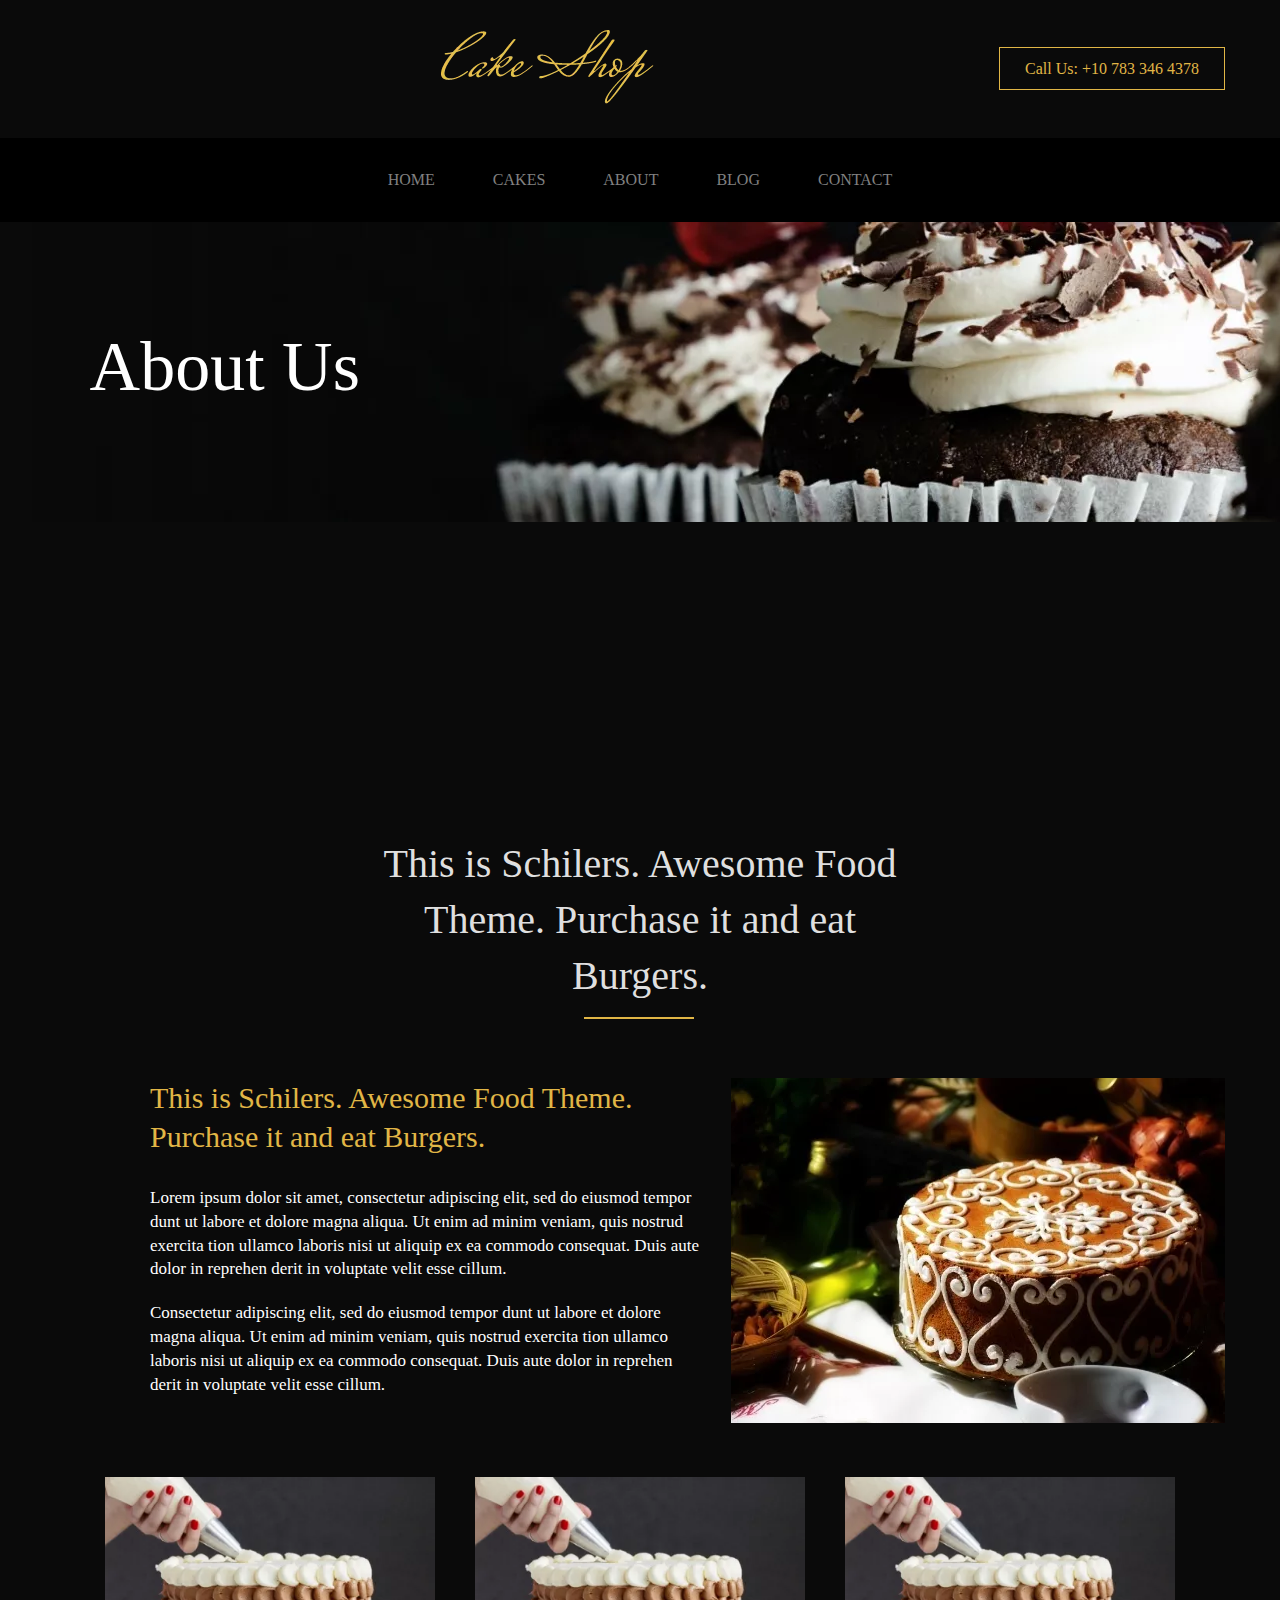
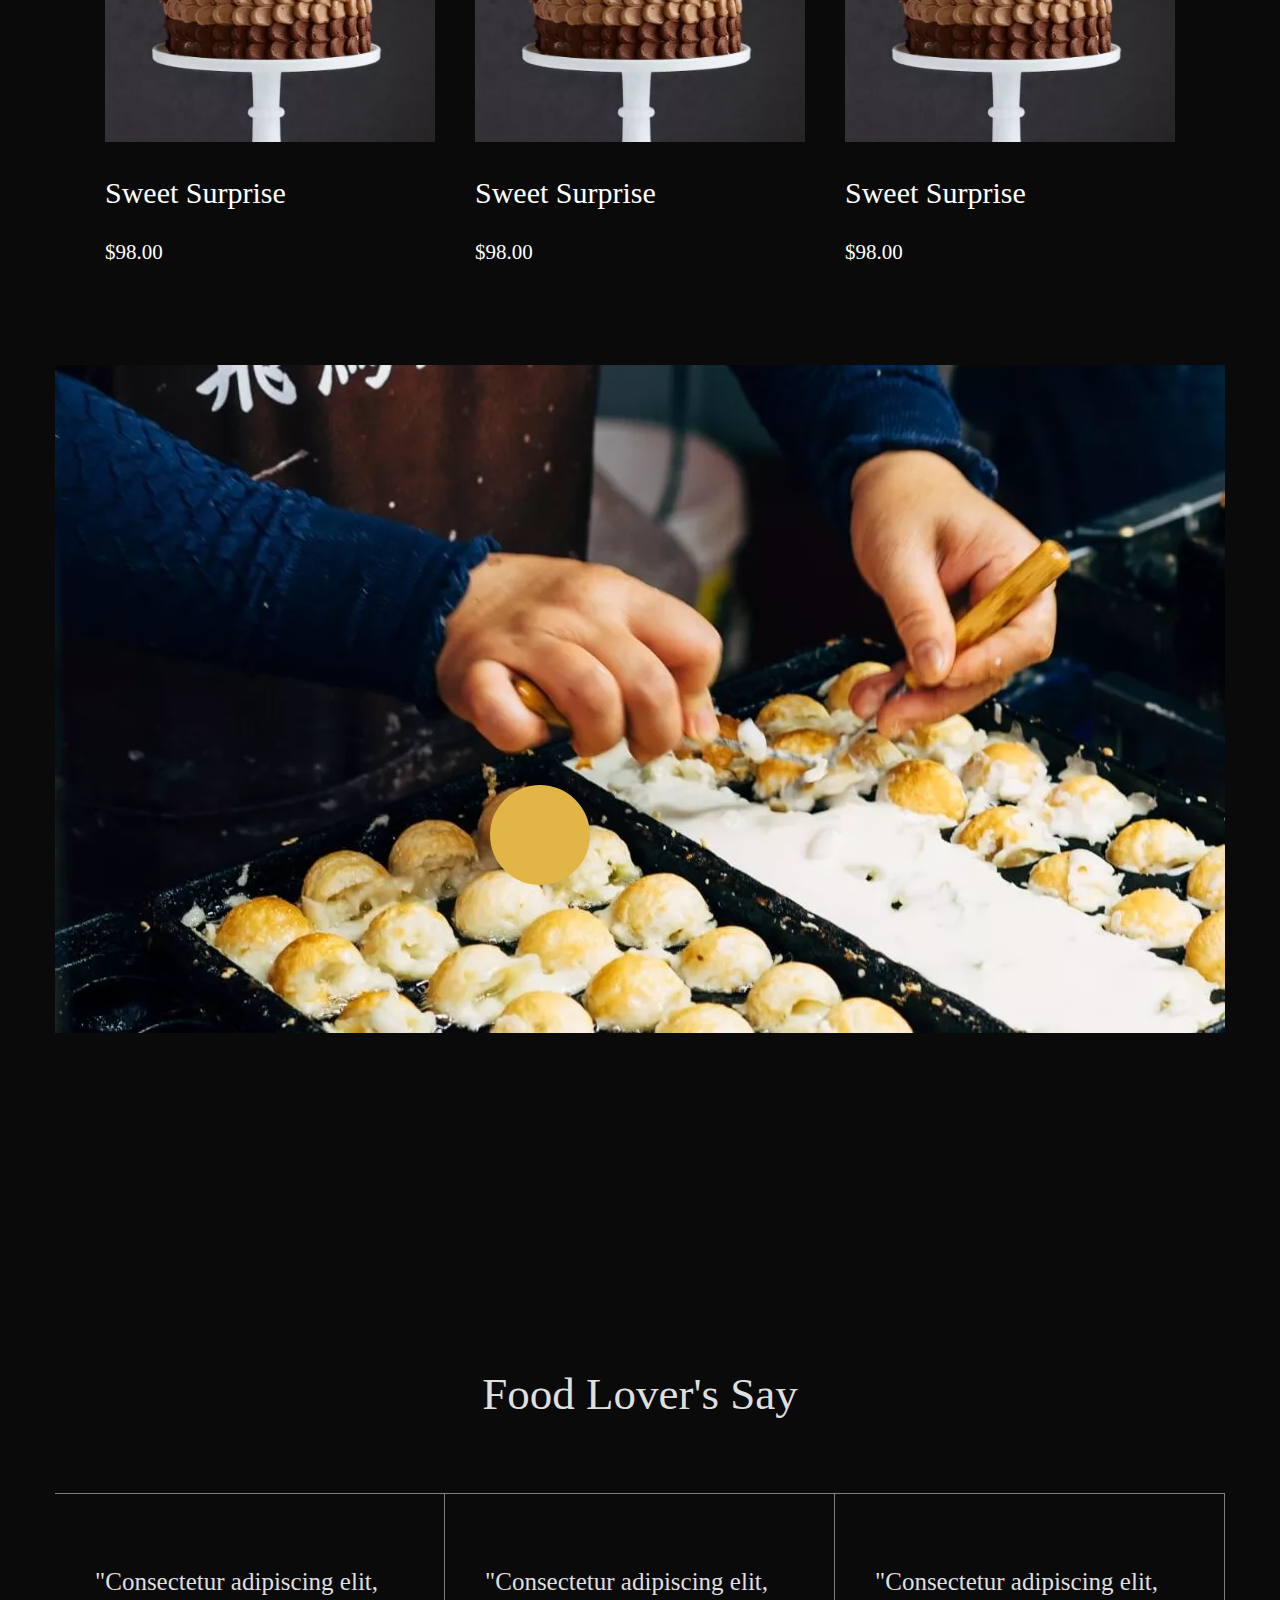
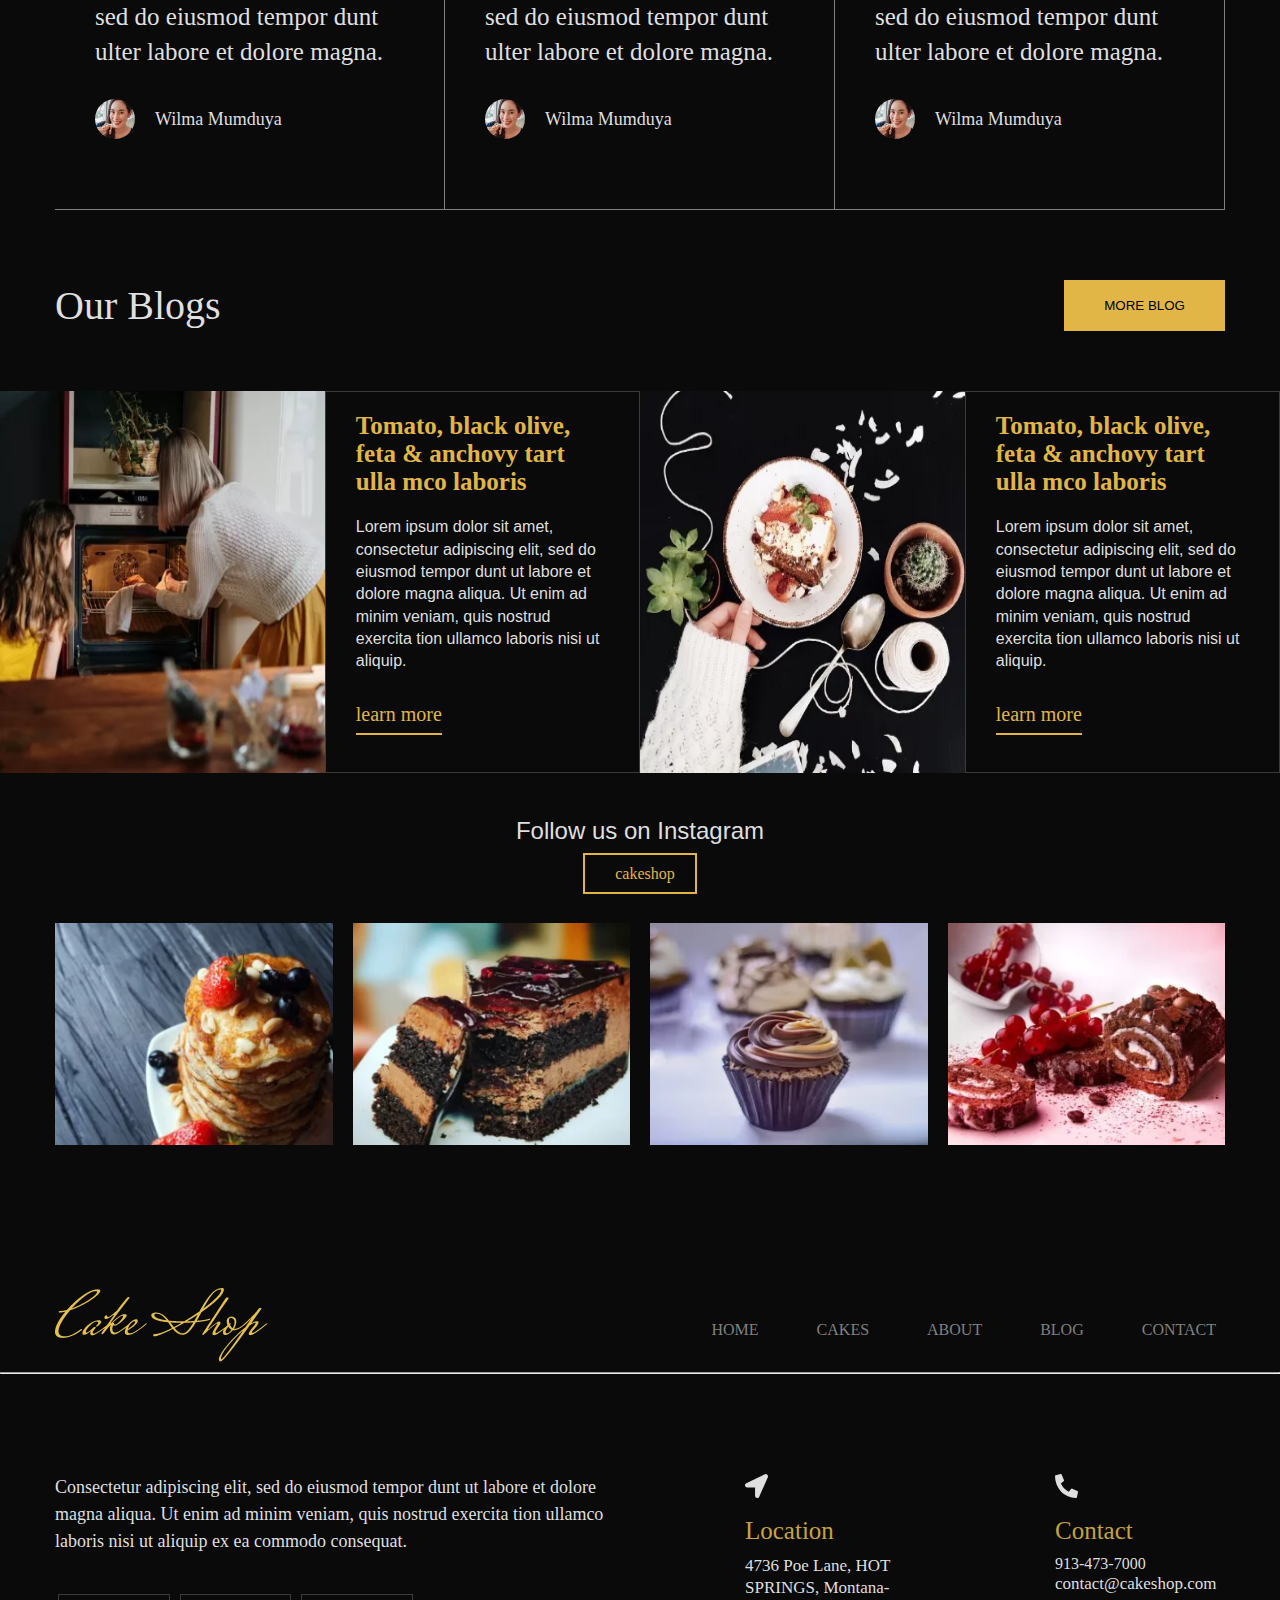
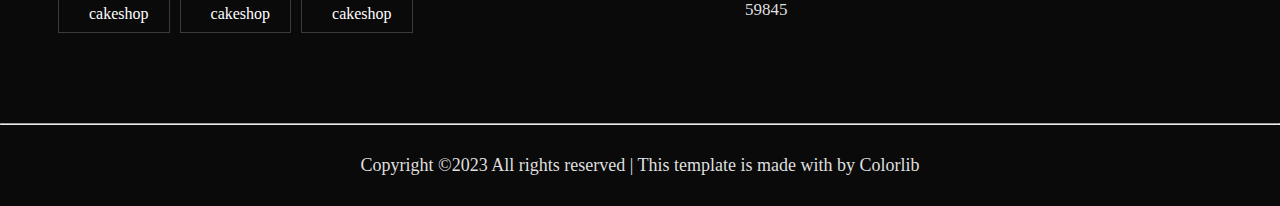
==== about.html @ b96b87db "first commit" ====
<!DOCTYPE html>
<html lang="en">
  <head>
    <meta charset="UTF-8" />
    <meta name="viewport" content="width=device-width, initial-scale=1.0" />
    <title>cake</title>
    <link
      rel="stylesheet"
      href="https://cdnjs.cloudflare.com/ajax/libs/font-awesome/6.4.2/css/all.min.css"
      integrity="sha512-z3gLpd7yknf1YoNbCzqRKc4qyor8gaKU1qmn+CShxbuBusANI9QpRohGBreCFkKxLhei6S9CQXFEbbKuqLg0DA=="
      crossorigin="anonymous"
      referrerpolicy="no-referrer"
    />
    <link rel="stylesheet" href="style.css" />
    <link rel="stylesheet" href="./css/owl.carousel.min.css" />
    <link rel="stylesheet" href="./css/owl.theme.default.min.css" />
    <script src="./js/jquery.min.js"></script>
    <script src="./js/owl.carousel.min.js"></script>
  </head>
  <body>
    <div class="container">
      <div class="nav">
        <div class="nav-social">
          <ul>
            <li><i class="fa-brands fa-facebook"></i></li>
            <li><i class="fa-brands fa-instagram"></i></li>
            <li><i class="fa-brands fa-twitter"></i></li>
          </ul>
        </div>
        <div class="logo">
          <img src="./image/logo.png (1).webp" alt="" />
        </div>
        <div class="number">
          <span>Call Us: +10 783 346 4378</span>
        </div>
      </div>
    </div>
    <div class="navbar-section">
      <div class="container">
        <div class="nav-bar sticky">
          <div class="nav-list">
            <ul class="homepage">
              <li><a href="./index.html" class="list-line">HOME</a></li>
              <li><a href="#" class="list-line">CAKES</a></li>
              <li><a href="#" class="list-line">ABOUT</a></li>
              <li class="dropdown-item">
                <a href="#" class="list-line">BLOG</a>
                <!-- <ul class="dropdown-menu">
                <li>Blog</li>
                <li>Blog Details</li>
                <li>Element</li>
              </ul> -->
              </li>
              <li><a href="#" class="list-line">CONTACT</a></li>
            </ul>
          </div>
        </div>
      </div>
    </div>
    <div class="cake-background">
      <div class="container">
        <div class="healthy">
          <h1>About Us</h1>
        </div>
      </div>
    </div>
    <div class="container">
      <div class="awesome">
        <div class="awesome-food">
          <h1>
            This is Schilers. Awesome Food Theme. Purchase it and eat Burgers.
          </h1>
        </div>
      </div>
    </div>
    <div class="container">
      <div class="pizza">
        <div class="burger">
          <h2>
            This is Schilers. Awesome Food Theme. Purchase it and eat Burgers.
          </h2>
          <p>
            Lorem ipsum dolor sit amet, consectetur adipiscing elit, sed do
            eiusmod tempor dunt ut labore et dolore magna aliqua. Ut enim ad
            minim veniam, quis nostrud exercita tion ullamco laboris nisi ut
            aliquip ex ea commodo consequat. Duis aute dolor in reprehen derit
            in voluptate velit esse cillum.
          </p>
          <p>
            Consectetur adipiscing elit, sed do eiusmod tempor dunt ut labore et
            dolore magna aliqua. Ut enim ad minim veniam, quis nostrud exercita
            tion ullamco laboris nisi ut aliquip ex ea commodo consequat. Duis
            aute dolor in reprehen derit in voluptate velit esse cillum.
          </p>
        </div>
        <div class="burger-im">
          <img src="./image/about1.jpg.webp" alt="" />
        </div>
      </div>
    </div>
    <div class="container">
      <div class="cake-item">
        <div class="cake-lemon">
          <div class="cake-im">
            <img src="./image/items2.jpg (1).webp" alt="" />
            <div class="add">
              <span>Add to cart</span>
            </div>
          </div>
          <div class="sweet-cake">
            <span style="color: #fff">Sweet Surprise</span>
          </div>
          <div class="sweet-surprise">
            <span style="color: #fff">$98.00</span>
          </div>
        </div>
        <div class="cake-lemon">
          <div class="cake-im">
            <img src="./image/items2.jpg (1).webp" alt="" />
            <div class="add">
              <span>Add to cart</span>
            </div>
          </div>
          <div class="sweet-cake">
            <span style="color: #fff">Sweet Surprise</span>
          </div>
          <div class="sweet-surprise">
            <span style="color: #fff">$98.00</span>
          </div>
        </div>
        <div class="cake-lemon">
          <div class="cake-im">
            <img src="./image/items2.jpg (1).webp" alt="" />
            <div class="add">
              <span>Add to cart</span>
            </div>
          </div>
          <div class="sweet-cake">
            <span style="color: #fff">Sweet Surprise</span>
          </div>
          <div class="sweet-surprise">
            <span style="color: #fff">$98.00</span>
          </div>
        </div>
      </div>
    </div>
    <div class="container">
      <div class="playyy">
        <div class="video-back">
          <div class="box-vi">
            <a href="https://www.youtube.com/watch?v=1013X7cVIKk"
              ><i class="fa-solid fa-play"></i
            ></a>
          </div>
        </div>
      </div>
    </div>
    <div class="container">
      <div class="food-center">
        <h2>Food Lover's Say</h2>
      </div>
    </div>
    <div class="container">
      <section class="starrrr">
        <div class="head">
          <div class="star-section" style="color: #fff">
            <div class="star">
              <ul>
                <li><i class="fa-regular fa-star"></i></li>
                <li><i class="fa-regular fa-star"></i></li>
                <li><i class="fa-regular fa-star"></i></li>
                <li><i class="fa-regular fa-star"></i></li>
                <li><i class="fa-regular fa-star"></i></li>
              </ul>
            </div>
            <div class="star-para">
              <p>
                "Consectetur adipiscing elit, sed do eiusmod tempor dunt ulter
                labore et dolore magna.
              </p>
            </div>
            <div class="icon-im">
              <img src="./image/customer1.png.webp" alt="" />
              <p>Wilma Mumduya</p>
            </div>
          </div>
          <div class="star-section">
            <div class="star">
              <ul>
                <li><i class="fa-regular fa-star"></i></li>
                <li><i class="fa-regular fa-star"></i></li>
                <li><i class="fa-regular fa-star"></i></li>
                <li><i class="fa-regular fa-star"></i></li>
                <li><i class="fa-regular fa-star"></i></li>
              </ul>
            </div>
            <div class="star-para">
              <p>
                "Consectetur adipiscing elit, sed do eiusmod tempor dunt ulter
                labore et dolore magna.
              </p>
            </div>
            <div class="icon-im">
              <img src="./image/customer1.png.webp" alt="" />
              <p>Wilma Mumduya</p>
            </div>
          </div>
          <div class="star-section">
            <div class="star">
              <ul>
                <li><i class="fa-regular fa-star"></i></li>
                <li><i class="fa-regular fa-star"></i></li>
                <li><i class="fa-regular fa-star"></i></li>
                <li><i class="fa-regular fa-star"></i></li>
                <li><i class="fa-regular fa-star"></i></li>
              </ul>
            </div>
            <div class="star-para">
              <p>
                "Consectetur adipiscing elit, sed do eiusmod tempor dunt ulter
                labore et dolore magna.
              </p>
            </div>
            <div class="icon-im">
              <img src="./image/customer1.png.webp" alt="" />
              <p>Wilma Mumduya</p>
            </div>
          </div>
        </div>
      </section>
    </div>
    <div class="container">
      <div class="blog-para">
        <div class="blog">
          <h1>Our Blogs</h1>
        </div>
        <div class="blog-btn">
          <button>MORE BLOG</button>
        </div>
      </div>
    </div>
    <!-- <div class="container"> -->
    <div class="tomato">
      <div class="blogg">
        <div class="small-im">
          <img src="./image/blog1.jpg.webp" alt="" />
        </div>
      </div>
      <div class="aliva">
        <div class="aliva-feta">
          <h3>Tomato, black olive, feta & anchovy tart ulla mco laboris</h3>
          <p>
            Lorem ipsum dolor sit amet, consectetur adipiscing elit, sed do
            eiusmod tempor dunt ut labore et dolore magna aliqua. Ut enim ad
            minim veniam, quis nostrud exercita tion ullamco laboris nisi ut
            aliquip.
          </p>
          <a href="">learn more</a>
        </div>
      </div>
      <div class="blogg">
        <div class="small-im">
          <img src="./image/blog2.jpg.webp" alt="" />
        </div>
      </div>
      <div class="aliva">
        <div class="aliva-feta">
          <h3>Tomato, black olive, feta & anchovy tart ulla mco laboris</h3>
          <p>
            Lorem ipsum dolor sit amet, consectetur adipiscing elit, sed do
            eiusmod tempor dunt ut labore et dolore magna aliqua. Ut enim ad
            minim veniam, quis nostrud exercita tion ullamco laboris nisi ut
            aliquip.
          </p>
          <a href="">learn more</a>
        </div>
      </div>
    </div>
    <!-- </div> -->
    <div class="container">
      <div class="instagram">
        <div class="insta">
          <div class="insta-head">
            <h2>Follow us on Instagram</h2>
            <a href=""><i class="fab fa-instagram"></i>cakeshop</a>
          </div>
        </div>
      </div>
    </div>
    <div class="container">
      <div class="ista-imm">
        <div class="popular">
          <a href="">
            <img src="./image/instra1.jpg.webp" alt="" />
          </a>
        </div>
        <div class="popular">
          <a href="">
            <img src="./image/instra2.jpg.webp" alt="" />
          </a>
        </div>
        <div class="popular">
          <a href="">
            <img src="./image/instra3.jpg.webp" alt="" />
          </a>
        </div>
        <div class="popular">
          <a href="">
            <img src="./image/instra4.jpg.webp" alt="" />
          </a>
        </div>
      </div>
    </div>
    <div class="container">
      <div class="footer-item">
        <div class="footer">
          <img src="./image/logo.png (1).webp" alt="" />
        </div>
        <div class="footer-list">
          <ul class="homepage">
            <li><a href="#" class="list-line">HOME</a></li>
            <li><a href="#" class="list-line">CAKES</a></li>
            <li><a href="#" class="list-line">ABOUT</a></li>
            <li><a href="#" class="list-line">BLOG</a></li>
            <li><a href="#" class="list-line">CONTACT</a></li>
          </ul>
        </div>
      </div>
    </div>
    <hr />
    <div class="container">
      <div class="main-footer">
        <div class="food-footer">
          <div class="footer-para">
            <p>
              Consectetur adipiscing elit, sed do eiusmod tempor dunt ut labore
              et dolore magna aliqua. Ut enim ad minim veniam, quis nostrud
              exercita tion ullamco laboris nisi ut aliquip ex ea commodo
              consequat.
            </p>
          </div>
          <div class="footer-icon">
            <a href=""><i class="fab fa-instagram"></i>cakeshop</a>
            <a href=""><i class="fab fa-instagram"></i>cakeshop</a>
            <a href=""><i class="fab fa-instagram"></i>cakeshop</a>
          </div>
        </div>
        <div class="location">
          <img src="./image/location.svg" alt="" />
          <p class="local">Location</p>
          <ul>
            <li class="hello-dost">
              <p class="hot-spr">4736 Poe Lane, HOT SPRINGS, Montana-59845</p>
            </li>
          </ul>
        </div>
        <div class="location">
          <img src="./image/phone.svg" alt="" />
          <p class="local">Contact</p>
          <ul>
            <li class="hello-dost">
              <a href="">913-473-7000</a>
            </li>
            <li>
              <p class="hot-spr">contact@cakeshop.com</p>
            </li>
          </ul>
        </div>
      </div>
    </div>
    <hr />
    <div class="container">
      <div class="copyright">
        <div class="foot">
          <p>
            Copyright ©2023 All rights reserved | This template is made with
            <span><i class="fa-regular fa-heart"></i></span> by Colorlib
          </p>
        </div>
      </div>
    </div>
  </body>
</html>
---- style.css ----
* {
  margin: 0;
  padding: 0;
  box-sizing: border-box;
}
body {
  background-color: #0a0a0a;
  /* font-family: "poiret One", cursive; */
}
.container {
  width: 1170px;
  margin: 0 auto;
}
.nav {
  display: flex;
  justify-content: space-between;
  /* background-color: black; */
  align-items: center;
  margin: 30px 0;
}
.nav-social ul {
  color: #fff;
  display: flex;
  justify-content: space-between;
  column-gap: 20px;
  list-style: none;
}
.number span {
  color: #e1b646;
  border: 1px solid #e1b646;
  padding: 12px 25px;
}

.nav-list ul {
  color: #fff;
  display: flex;
  justify-content: center;
  align-items: center;
  column-gap: 40px;
  list-style: none;
}
.nav-list ul li {
  padding: 33px 9px;
  display: inline-block;
}
.nav-list ul li a:hover {
  color: #e1b646;
}
.nav-list ul li a {
  text-decoration: none;
  color: grey;
  transition: 0.3s all;
}
/* .sticky {
  position: fixed;
  top: 30px;
  left: 0;
  width: 100%;
  padding-top: 0;
  box-shadow: 0 0 10px 0;
} */
.list-line {
  position: relative;
}
.list-line::after {
  content: "";
  height: 1px;
  width: 0;
  position: absolute;
  background-color: #e1b646;
  left: 0;
  bottom: -10px;
  transition: 0.4;
  display: block;
}
.list-line:hover::after {
  width: 100%;
  transition: width 0.3s;
}
.dropdown-item {
  position: relative;
  text-align: start;
}
.dropdown-menu li {
  color: green;
}

.dropdown-menu {
  position: absolute;
  display: none;
  z-index: 99;
  list-style: none;
  width: 200px;
  background-color: #fff;
  padding-left: 20px;
  padding-top: 15px;
  color: red;
  margin-top: 30px;
}

.homepage li:hover .dropdown-menu {
  display: block;
}

.background {
  background-image: url(./image/h1_hero1.jpg.webp);
  width: 100%;
  height: 100vh;
  background-position: center;
  background-size: cover;
  background-repeat: no-repeat;
  position: relative;
}
.healthy {
  color: #fff;
  position: absolute;
  top: 103px;
  width: 650px;
  left: 7%;
}
.healthy h1 {
  font-size: 70px;
  font-weight: 100;
  font-family: "poiret One", cursive;
  line-height: 1.2;
}
.healthy button {
  padding: 20px 50px;
  margin-top: 30px;
  background-color: #e1b646;
  border: none;
}
.healthy button:hover {
  cursor: pointer;
  background-color: black;
  border: 1px solid #e1b646;
  color: #e1b646;
}
.awesome {
  margin: 74px;
}
.awesome-food {
  text-align: center;
  width: 54%;
  margin: 0 auto;
  position: relative;
}
.awesome-food h1 {
  font-size: 40px;
  color: #dfdfdf;
  /* font-family: system-ui; */
  font-weight: 400;
  line-height: 1.4;
  font-family: "poiret One", cursive;
}
.awesome-food h1::after {
  content: "";
  width: 20%;
  position: absolute;
  left: 220px;
  bottom: -15px;
  height: 2px;
  display: block;
  background-color: #e1b646;
}
.pizza {
  display: flex;
  justify-content: space-between;
  column-gap: 30px;
}
.burger h2 {
  font-weight: 400;
  font-size: 30px;
  margin: 0 0 30px;
  line-height: 1.3;
  /* font-family: ui-monospace; */
  color: #e1b646;
  font-family: "poiret One", cursive;
}
.burger p {
  font-size: 17px;
  line-height: 1.4;
  margin: 0 0 20px;
  font-weight: 500;
}
.burger {
  color: #fff;
  margin: 0 0 0 95px;
}
.cake-im img {
  width: 100%;
}
.sweet-cake span {
  font-size: 30px;
  color: #dfdfdf;
  font-family: "poiret One", cursive;
}
.sweet-cake {
  margin: 30px 0;
}
.sweet-surprise span {
  font-size: 21px;
  color: #c6a33c;
}
.cake-logo {
  margin: 113px 0px;
}
.cake-item {
  margin: 50px;
  column-gap: 40px;
  display: grid;
  grid-template-columns: 1fr 1fr 1fr;
}
/* .cake-items {
  margin: 80px 0;
} */
.video-back {
  background-image: url(./image/video-bg.jpg.webp);
  width: 100%;
  height: 100vh;
  /* background-position: center; */
  /* background-size: cover; */
  background-repeat: no-repeat;
  position: relative;
  display: flex;
  justify-content: center;
  align-items: center;
}
.playyy {
  margin-left: 30px;
  margin: 100px 0;
}
.box-vi {
  width: 100px;
  height: 100px;
  border-radius: 50%;
  background-color: #e1b646;
  /* border: 1px solid red; */
  position: relative;
  left: -100px;
  top: 20px;
}
.fa-solid {
  position: absolute;
  top: 40px;
  left: 40px;
  transform: translate(-50% -50%);
  font-size: 30px;
  color: rgb(37, 36, 36);
}
.food-center {
  text-align: center;
}
.food-center h2 {
  color: #dfdfdf;
  font-size: 45px;
  font-weight: 400;
  line-height: 1.3;
  font-family: ui-monospace;
  margin: 40px 0;
}
.starrrr {
  margin: 70px 0;
  border-top: 1px solid grey;
  border-bottom: 1px solid grey;
}
.head {
  display: flex;
  justify-content: space-between;
  /* margin: 50px 0; */
}
.star-section {
  /* width: 380px; */
  border-right: 1px solid grey;
  padding: 0 40px;
}
.star-para p {
  font-size: 25px;
  font-weight: 400;
  line-height: 1.4;
  color: #dfdfdf;
  margin: 30px 0;
}

.star ul {
  list-style: none;
  display: flex;
  justify-content: start;
  column-gap: 11px;
  color: #e1b646;
  margin-top: 40px;
}
.icon-im {
  margin-bottom: 70px;
  display: flex;
  column-gap: 20px;
  align-items: center;
}
.icon-im p {
  color: #dfdfdf;
  font-size: 18px;
}
.blog-para {
  display: flex;
  justify-content: space-between;
  align-items: center;
  color: #dfdfdf;
  margin: 30px 0 60px 0;
}
.blog h1 {
  font-size: 40px;
  font-weight: 100;
  font-family: ui-monospace;
}
.blog-btn button {
  padding: 18px 40px;
  background-color: #e1b646;
  line-height: 15px;
  border: none;
  transition: all 0.3s ease-out 0s;
}
.blog-btn:hover button {
  cursor: pointer;
  background-color: black;
  border: 2px solid #e1b646;
  color: #e1b646;
  transition: all 0.3s ease-out 0s;
}
.add {
  width: 100%;
  position: absolute;
  color: rgb(8, 8, 8);
  background-color: #e5bf4a;
  height: 45px;
  text-align: center;
  margin: 15px 0;
  bottom: -60px;
  opacity: 0;
  align-items: center;
  display: flex;
  justify-content: center;
  overflow: hidden;
}
.cake-im:hover .add {
  bottom: -16px;
  opacity: 1;
  transition: 0.5s all;
}
.cake-im {
  cursor: pointer;
  position: relative;
  overflow: hidden;
}

.cake-im:hover img {
  transform: scale(1.2);
  transition: ease-in-out 0.4s;
}

.tomato {
  display: flex;
  justify-content: space-between;
  margin: 40px 0;
}
.small-im img {
  width: 100%;
  height: 382px;
}
.aliva {
  width: 30%;
  padding: 20px 30px;
  border: 1px solid rgba(255, 255, 255, 0.2);
  height: 382px;
  position: relative;
  /* display: inline-block; */
}
.aliva-feta h3 {
  color: #e1b646;
  font-size: 25px;
  margin-bottom: 20px;
}

.aliva-feta p {
  color: #dfdfdf;
  font-size: 16px;
  line-height: 1.4;
  font-family: "Jost", sans-serif;
  margin-bottom: 30px;
}
.aliva-feta a {
  text-decoration: none;
  font-size: 20px;
  color: #e1b646;
  position: relative;
}
.aliva-feta a::after {
  content: "";
  background-color: #e1b646;
  width: 100%;
  height: 2px;
  display: block;
  position: absolute;
  left: 0;
  bottom: -10px;
}
.insta-head {
  text-align: center;
  margin-bottom: 40px;
}
.insta-head h2 {
  color: #dfdfdf;
  font: 30px;
  font-weight: 400;
  font-family: "Jost", sans-serif;
  margin-bottom: 20px;
}
.insta-head a {
  border: 2px solid #e1b646;
  padding: 10px 20px;
  text-decoration: none;
  color: #e1b646;
}
.fab {
  padding: 0 10px 0 0;
}
.ista-imm {
  display: flex;
  justify-content: space-between;
  column-gap: 20px;
  margin: 40px 0;
}
.popular img {
  width: 100%;
}
.footer-item {
  display: flex;
  justify-content: space-between;
  padding-top: 99px;
}
.footer-list ul {
  color: #fff;
  display: flex;
  justify-content: space-between;
  column-gap: 40px;
  list-style: none;
}
.footer-list ul li {
  padding: 33px 9px;
  display: inline-block;
}
.footer-list ul li a:hover {
  color: #e1b646;
}
.footer-list ul li a {
  text-decoration: none;
  color: grey;
  transition: 0.3s all;
}
.main-footer {
  display: flex;
  justify-content: space-between;
  margin: 100px 0;
}
.food-footer {
  width: 550px;
}
.footer-para p {
  color: #dfdfdf;
  font-size: 18px;
  line-height: 1.5;
  margin-bottom: 50px;
}
.location {
  color: #dfdfdf;
  width: 170px;
}
.location a {
  color: #dfdfdf;
}
.local {
  color: #c6a33c;
  font-size: 25px;
  margin: 15px 0 10px;
}
.location ul li {
  list-style: none;
}

.hot-spr {
  line-height: 1.3;
  font-size: 17px;
}
.location li a {
  text-decoration: none;
  color: #dfdfdf;
}
.footer-icon a {
  color: #fff !important;
  border: 1px solid rgba(255, 255, 255, 0.2);
  padding: 10px 20px;
  text-decoration: none;
  margin: 0 3px;
}
.footer-icon i:hover {
  cursor: pointer;
  color: #e1b646;
}
.fab {
  padding: 0 10px 0 0;
}
.copyright {
  color: #dfdfdf;
  text-align: center;
  margin: 30px 0;
}
.copyright p {
  font-size: 18px;
}
.copyright i {
  color: red;
}

.cake-background {
  background-image: url(./image/h2_hero1.jpg.webp);
  width: 100%;
  height: 60vh;
  /* background-position: center; */
  background-repeat: no-repeat;
  position: relative;
}
.navbar-section {
  position: sticky;
  top: 0;
  z-index: 2;
  background-color: #000;
}
.music {
  width: 750px;
  box-shadow: 5px 5px 10px -6px #fff;
  margin: 50px 0;
  position: relative;
}
.music-im {
  position: relative;
}
.jan {
  color: #dfdfdf;
  position: absolute;
  bottom: -23px;
  left: 40px;
  background-color: #e1b646;
  padding: 22px 30px;
  border-radius: 5px;
}
.artical-im {
  padding: 60px 20px;
}
.artical-im h2 {
  padding-bottom: 20px;
  color: #c6a33c;
  font-family: "Poiret One", cursive;
  font-weight: 100;
}
.artical-im p {
  padding-bottom: 35px;
  color: #dfdfdf;
}
.artical-im ul {
  list-style: none;
  display: flex;
  column-gap: 20px;
  color: #e1b646;
}
.form-name {
  width: 33%;
  padding: 27px 22px;
  background-color: #fff;
  margin: 20px 0;
}
.input-field {
  padding: 14px 36px;
  border: 1px solid #ced4da;
}
.btn {
  padding: 15px 26px;
  background: #e5bf4a;
  border-left: 0;
  border: 1px solid #f0e9ff;
}
.modern {
  background: #fbf9ff;
  padding: 30px;
  margin-bottom: 30px;
  width: 33%;
}
.resaurt li {
  list-style: none;
  padding: 10px 0;
  border-bottom: 1px solid #ced4da;
}
.recent-img {
  background-color: #fff;
  width: 33%;
  padding: 15px 30px;
}
.recent-img h2 {
  padding-bottom: 20px;
  border-bottom: 1px solid #ced4da;
  font-weight: 400;
  font-family: "Poiret One", cursive;
}
.im-share {
  display: flex;
  column-gap: 22px;
  margin-top: 20px;
}
.share-date p {
  padding-top: 20px;
  color: grey;
}
.share-date h3 {
  padding-top: 10px;
  opacity: 0;
  color: #fff;
}
.share-date h3:hover {
  color: #e1b646;
  cursor: pointer;
  opacity: 0.5;
}
.technology {
  margin-top: 20px;
  background: #fbf9ff;
  padding: 30px;
  /* margin-bottom: 30px; */
  width: 33%;
}

.project-first h4 {
  margin-bottom: 20px;
  border-bottom: 1px solid #ced4da;
  padding-bottom: 25px;
}
.project-first ul li {
  display: inline-block;
  border: 1px solid #eeeeee;
  background: #fff;
  padding: 4px 20px;
  margin-bottom: 8px;
  margin-right: 3px;
  transition: all 0.3s ease 0s;
  color: #888888;
  font-size: 13px;
}
.insta-feed {
  background-color: #fff;
  width: 33%;
  margin: 30px 0;
  padding-top: 20px;
}
.insta ul {
  display: flex;
  column-gap: 18px;
  flex-wrap: wrap;
  padding-left: 36px;
  list-style: none;
  padding-bottom: 15px;
}
.insta h4 {
  margin-bottom: 20px;
  border-bottom: 1px solid #ced4da;
  padding-bottom: 25px;
  padding-left: 36px;
}
.email {
  background-color: #fff;
  width: 33%;
  margin: 30px 0px;
  /* padding-top: 20px; */
  padding: 26px;
}
.email-test {
  padding: 15px 83px;
}
.subscri {
  padding: 15px 126px;
  margin-top: 21px;
}
.email-id h4 {
  padding-bottom: 20px;
  border-bottom: 1px solid #ced4da;
  font-weight: 400;
  font-family: "Poiret One", cursive;
}
.some {
  width: 100%;
  height: 90vh;
  background-color: rgb(229, 227, 223);
  position: relative;
}

.something {
  position: absolute;
  text-align: center;
  top: 211px;
  left: 298px;
}
.error-conection h2 {
  margin: 15px;
}
.owl-prev span {
  position: absolute;
  color: red;
  font-size: 70px;
  top: 110px;
  left: -32px;
}
.owl-next span {
  position: absolute;
  color: red;
  font-size: 70px;
  top: 110px;
  right: -32px;
}
@media screen and (min-width: 320px) and (max-width: 480px) {
  .tomato {
    flex-wrap: wrap;
  }
  .nav {
    display: none;
  }
  .navbar-section {
    display: none;
  }
  .healthy {
    width: 100%;
    left: 0;
    top: 0;
  }
  .healthy button {
    padding: 18px 30px;
    margin-left: 17px;
  }
  .healthy h1 {
    padding-left: 5px;
    padding-top: 13px;
    font-size: 27px;
  }
  .awesome {
    margin: 17px 10px;
  }
  .awesome-food {
    width: 100%;
  }
  .awesome-food h1 {
    font-size: 22px;
  }
  .awesome-food h1::after {
    left: 120px;
  }
  .pizza {
    flex-wrap: wrap;
    row-gap: 30px;
    margin: 0 10px;
  }
  .burger {
    margin: 0;
  }
  .popular img {
    width: 100vw;
  }
  .burger p {
    font-size: 12px;
    font-family: system-ui;
  }
  .burger h2 {
    font-size: 20px;
    margin-top: 20px;
  }
  .video-back {
    width: 100%;
    height: 50vh;
    /* margin: 10px; */
  }
  .box-vi {
    left: -10px;
  }
  .head {
    flex-wrap: wrap;
  }
  .insta-imm {
    flex-wrap: wrap;
  }
  .location {
    width: 100%;
  }
  .foot-footer {
    width: 100%;
  }
  .food-center h2 {
    font-size: 22px;
    margin: 0;
  }
  .star-section {
    border-bottom: 1px solid gray;
    border-top: 1px solid gray;
    margin-bottom: 23px;
  }
  .star-para p {
    font-size: 12px;
  }
  .icon-im p {
    font-size: 16px;
  }
  .blog-para {
    margin: 0 10px;
  }
  .blog h1 {
    font-size: 24px;
  }
  .blog-btn button {
    padding: 15px 30px;
  }
  .aliva {
    width: 100%;
  }
  .container {
    width: 100%;
  }

  .ista-imm {
    flex-wrap: wrap;
    row-gap: 20px;
    /* margin: 30px 17px; */
  }
  .footer-item {
    flex-wrap: wrap;
    padding: 0;
    margin: 0 14px;
  }
  .main-footer {
    flex-wrap: wrap;
    margin: 36px 10px;
  }
  .footer-para p {
    font-size: 13px;
  }
  .footer-icon a {
    padding: 13px 20px;
  }

  .footer-list ul {
    column-gap: 4px;
    padding-bottom: 20px;
    padding-top: 20px;
  }
  .burger-im img {
    width: 100%;
  }
  .small-im img {
    height: auto;
    width: 100vw;
  }
  .aliva {
    padding: 38px 14px;
    height: auto;
  }
  .aliva-feta h3 {
    font-size: 17px;
    font-family: "Poiret One", cursive;
  }
  .aliva-feta p {
    font-size: 11px;
  }
  .insta-head h2 {
    font-size: 16px;
    margin-bottom: 30px;
  }
  .owl-next span {
    display: none;
  }
  .footer-list ul li {
    padding: 0 3px;
  }
  .location {
    margin-top: 48px;
  }
  .hot-spr {
    font-size: 16px;
  }
  .foot {
    margin: 10px;
  }
  .copyright p {
    font-size: 11px;
    line-height: 2;
  }
  .sweet-cake span {
    /* margin: 10px; */
    font-size: 22px;
  }
  .cake-logo {
    margin: 50px 10px;
  }
  .sweet-surprise span {
    /* margin: 10px; */
    font-size: 18px;
  }
  .cake-lemon {
    margin: 0 10px 0 0;
  }
  .background {
    height: 300px;
  }
}
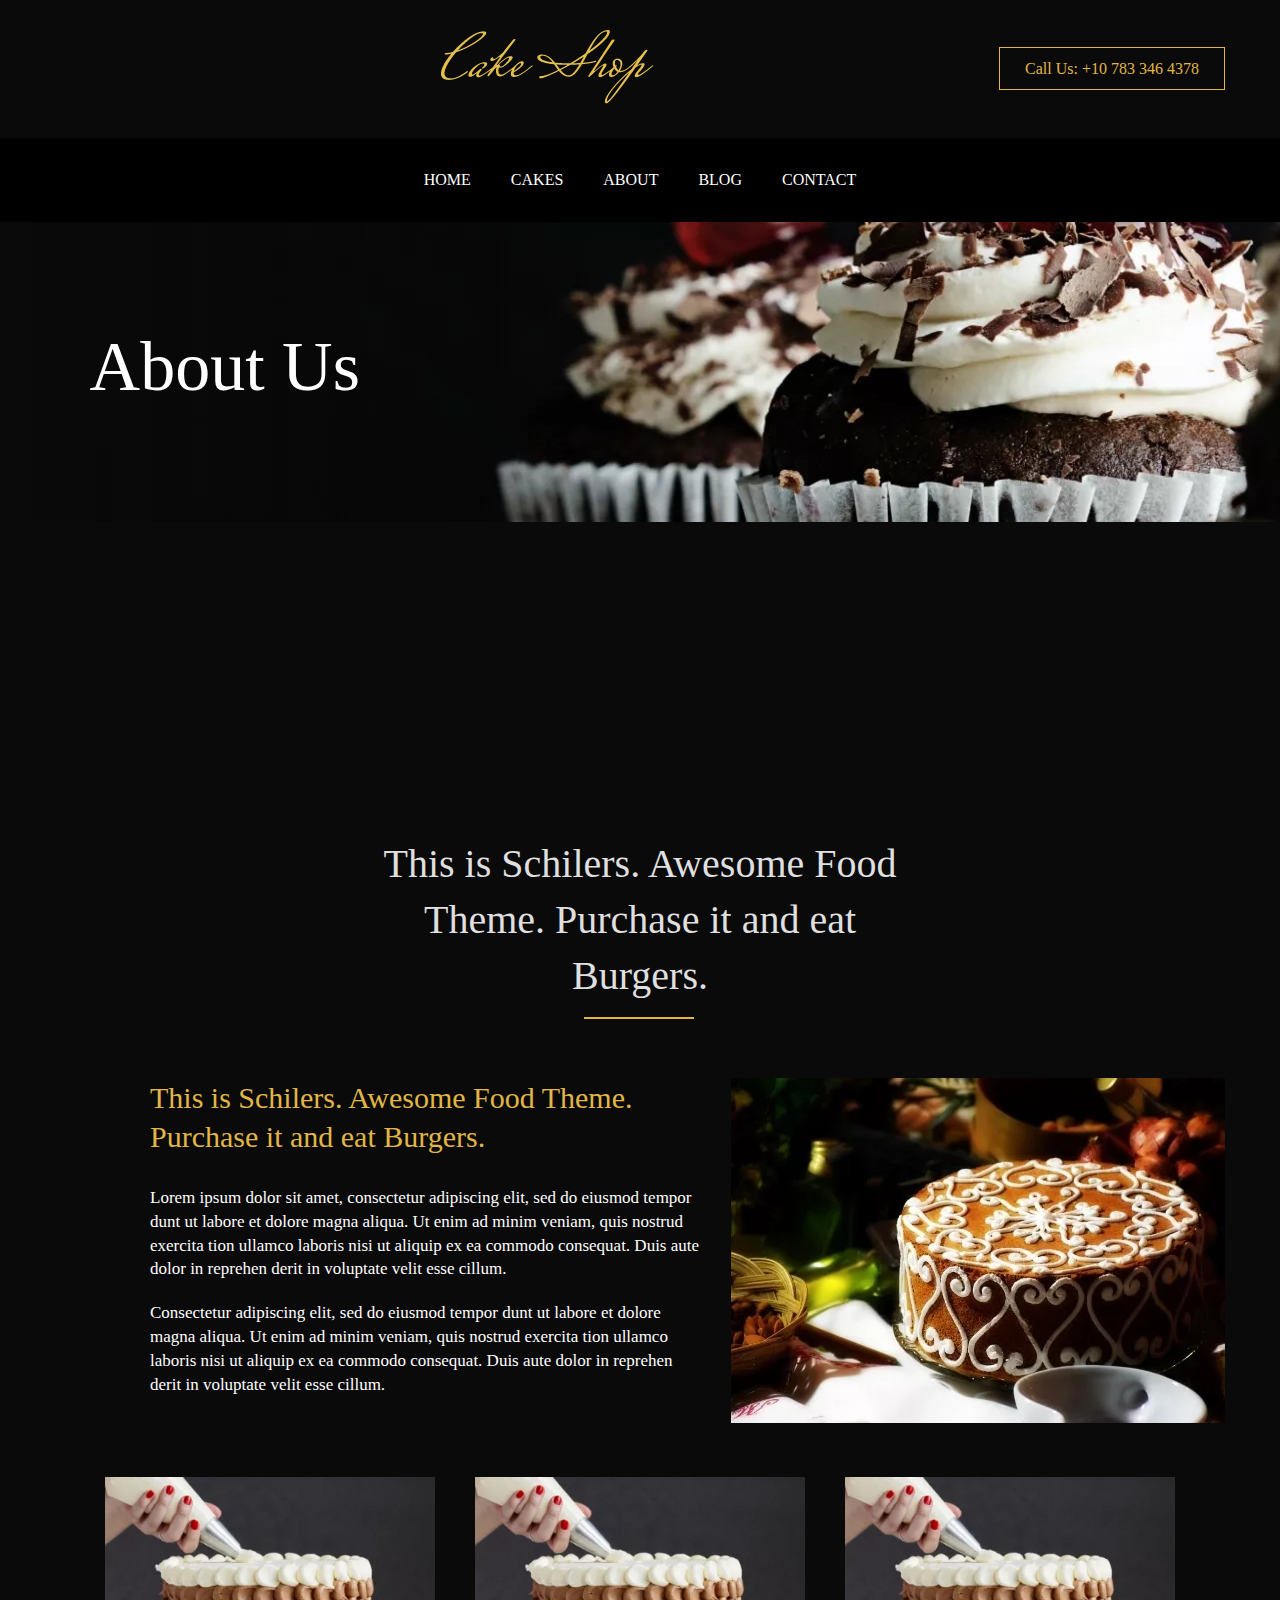
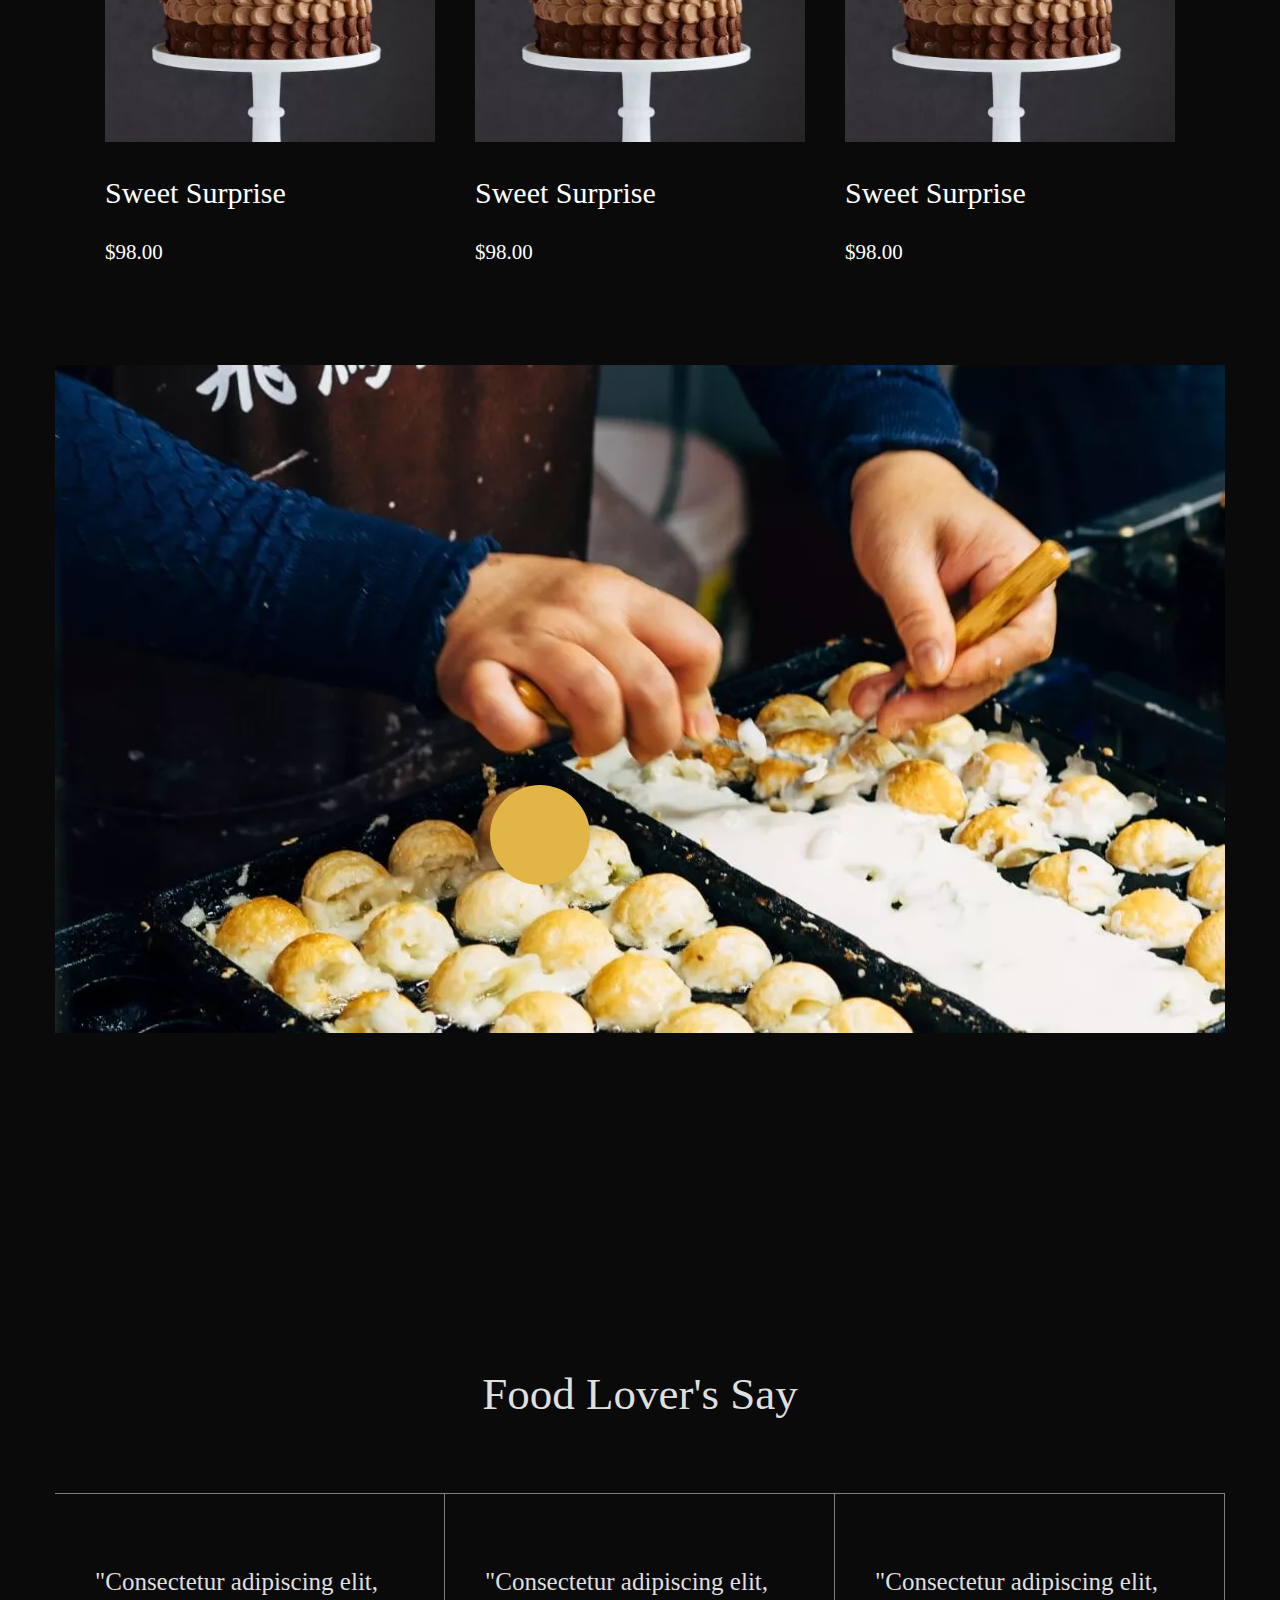
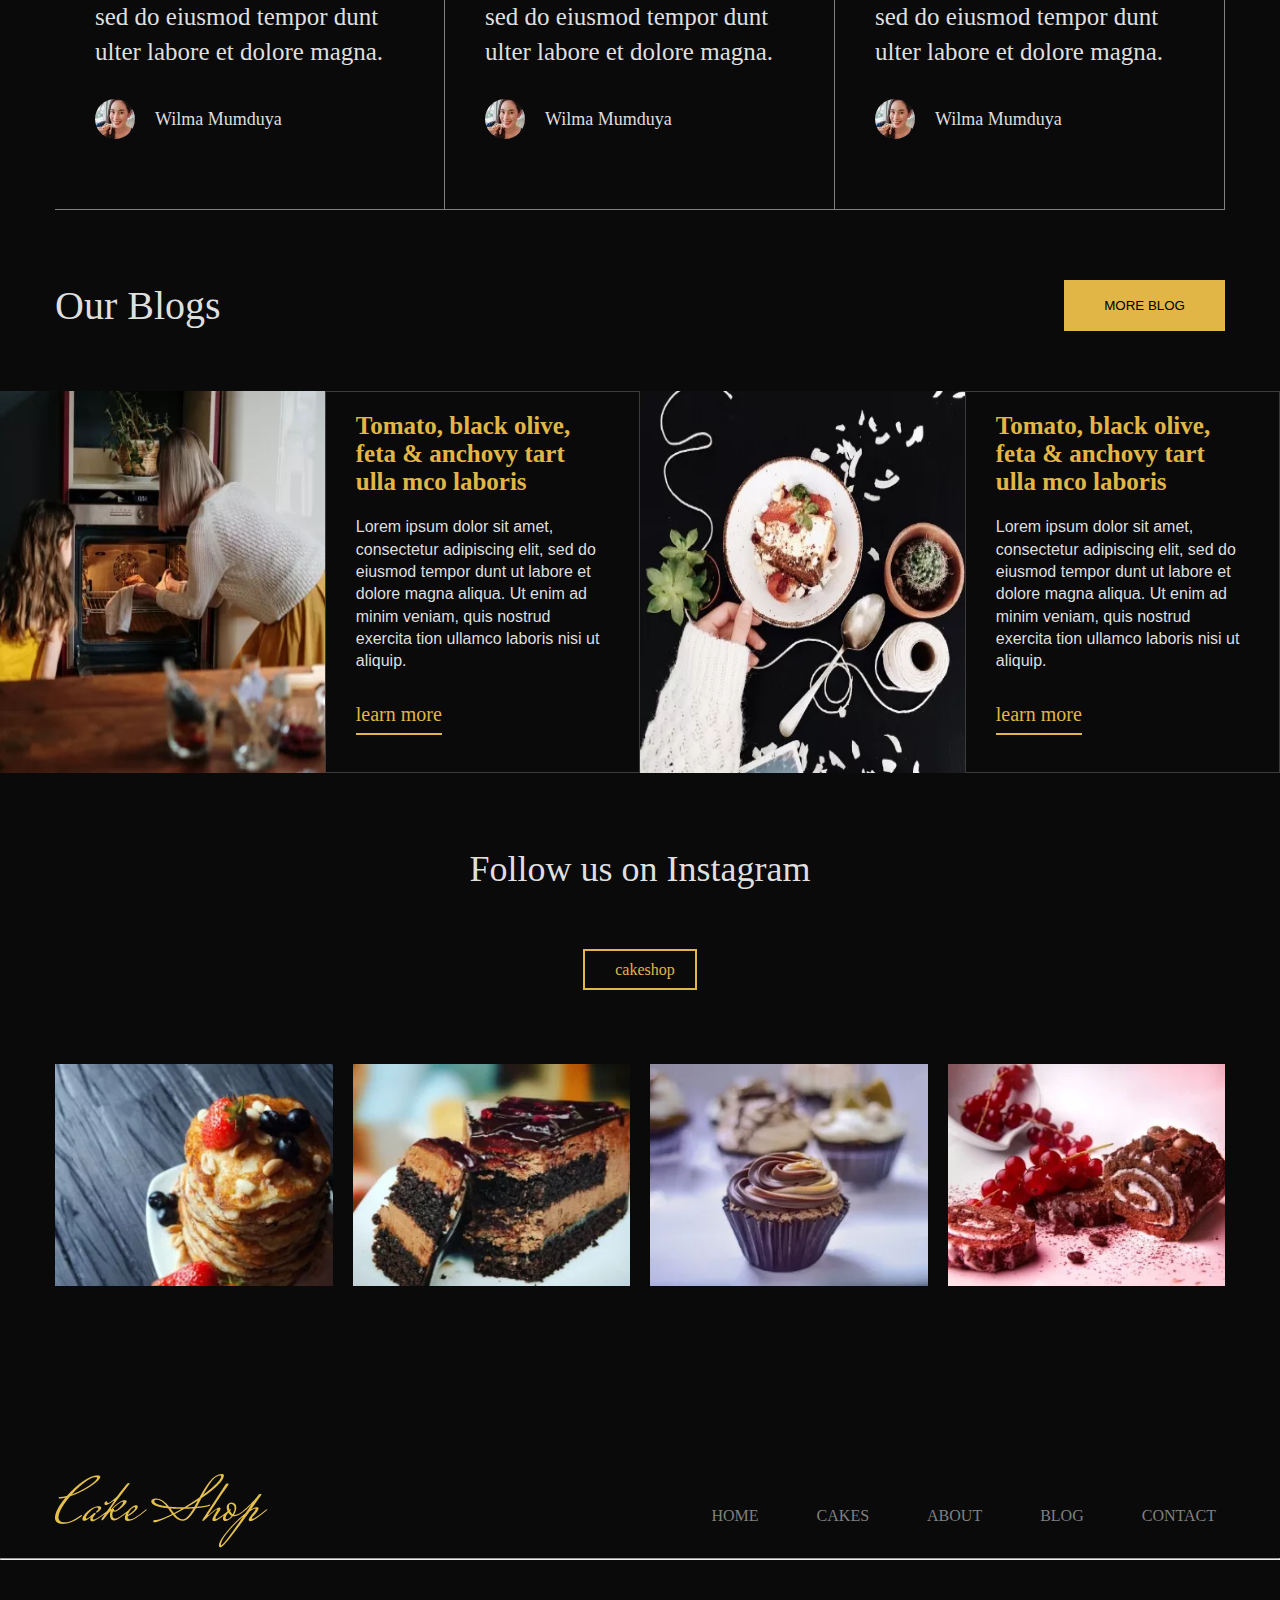
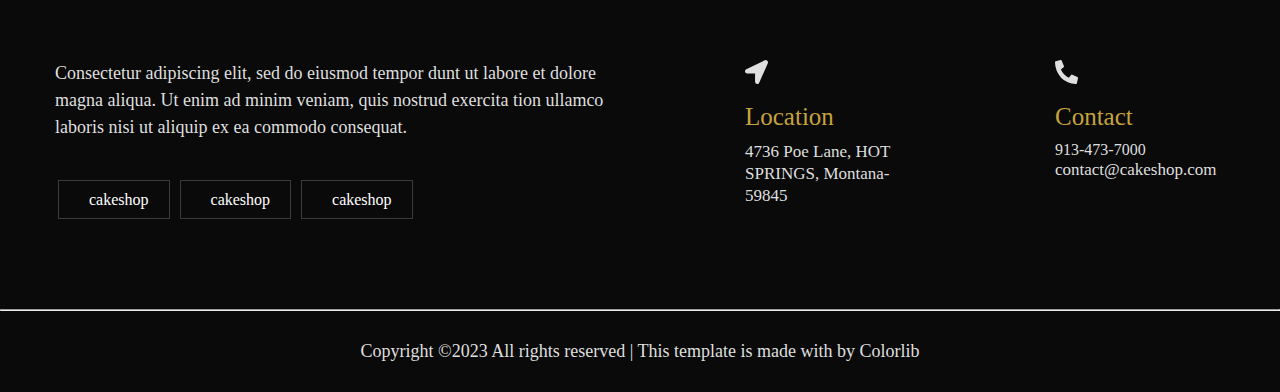
==== commit f9a216a7: "changes in files" ====
--- a/about.html
+++ b/about.html
@@ -45,11 +45,11 @@
               <li><a href="#" class="list-line">ABOUT</a></li>
               <li class="dropdown-item">
                 <a href="#" class="list-line">BLOG</a>
-                <!-- <ul class="dropdown-menu">
-                <li>Blog</li>
-                <li>Blog Details</li>
-                <li>Element</li>
-              </ul> -->
+                <ul class="dropdown-menu">
+                  <li>Blog</li>
+                  <li>Blog Details</li>
+                  <li>Element</li>
+                </ul>
               </li>
               <li><a href="#" class="list-line">CONTACT</a></li>
             </ul>
--- a/style.css
+++ b/style.css
@@ -38,9 +38,10 @@
   align-items: center;
   column-gap: 40px;
   list-style: none;
+  flex-wrap: wrap;
+  padding: 33px 9px;
 }
 .nav-list ul li {
-  padding: 33px 9px;
   display: inline-block;
 }
 .nav-list ul li a:hover {
@@ -48,17 +49,10 @@
 }
 .nav-list ul li a {
   text-decoration: none;
-  color: grey;
+  color: #fff;
   transition: 0.3s all;
 }
-/* .sticky {
-  position: fixed;
-  top: 30px;
-  left: 0;
-  width: 100%;
-  padding-top: 0;
-  box-shadow: 0 0 10px 0;
-} */
+
 .list-line {
   position: relative;
 }
@@ -77,29 +71,38 @@
   width: 100%;
   transition: width 0.3s;
 }
+
 .dropdown-item {
   position: relative;
   text-align: start;
 }
 .dropdown-menu li {
-  color: green;
+  color: #000;
+  padding: 10px 9px;
+}
+.dropdown-menu li:hover {
+  cursor: pointer;
+  color: #c6a33c;
 }
 
 .dropdown-menu {
   position: absolute;
   display: none;
-  z-index: 99;
+  opacity: 0;
   list-style: none;
-  width: 200px;
+  width: 150px;
   background-color: #fff;
   padding-left: 20px;
   padding-top: 15px;
-  color: red;
+  color: #0a0a0a;
   margin-top: 30px;
 }
 
 .homepage li:hover .dropdown-menu {
   display: block;
+  /* z-index: 99; */
+  opacity: 1;
+  transition: 0.3s;
 }
 
 .background {
@@ -148,7 +151,6 @@
 .awesome-food h1 {
   font-size: 40px;
   color: #dfdfdf;
-  /* font-family: system-ui; */
   font-weight: 400;
   line-height: 1.4;
   font-family: "poiret One", cursive;
@@ -204,6 +206,9 @@
 }
 .cake-logo {
   margin: 113px 0px;
+}
+.theme-change {
+  padding: 0 10px;
 }
 .cake-item {
   margin: 50px;
@@ -256,7 +261,7 @@
   font-size: 45px;
   font-weight: 400;
   line-height: 1.3;
-  font-family: ui-monospace;
+  font-family: "poiret One", cursive;
   margin: 40px 0;
 }
 .starrrr {
@@ -310,7 +315,7 @@
 .blog h1 {
   font-size: 40px;
   font-weight: 100;
-  font-family: ui-monospace;
+  font-family: "poiret One", cursive;
 }
 .blog-btn button {
   padding: 18px 40px;
@@ -409,10 +414,10 @@
 }
 .insta-head h2 {
   color: #dfdfdf;
-  font: 30px;
+  font-size: 36px;
   font-weight: 400;
-  font-family: "Jost", sans-serif;
-  margin-bottom: 20px;
+  font-family: "poiret One", cursive;
+  margin: 71px 0;
 }
 .insta-head a {
   border: 2px solid #e1b646;
@@ -427,7 +432,7 @@
   display: flex;
   justify-content: space-between;
   column-gap: 20px;
-  margin: 40px 0;
+  margin: 85px 0;
 }
 .popular img {
   width: 100%;
@@ -713,14 +718,20 @@
   color: red;
   font-size: 70px;
   top: 110px;
-  left: -32px;
+  /* left: -32px; */
+  left: -22px;
+  font-weight: 400;
+  font-family: "Poiret One";
 }
 .owl-next span {
   position: absolute;
   color: red;
   font-size: 70px;
   top: 110px;
-  right: -32px;
+  /* right: -32px; */
+  right: -22px;
+  font-weight: 400;
+  font-family: "Poiret One";
 }
 @media screen and (min-width: 320px) and (max-width: 480px) {
   .tomato {
@@ -766,9 +777,7 @@
   .burger {
     margin: 0;
   }
-  .popular img {
-    width: 100vw;
-  }
+
   .burger p {
     font-size: 12px;
     font-family: system-ui;
@@ -788,8 +797,12 @@
   .head {
     flex-wrap: wrap;
   }
-  .insta-imm {
+  .ista-imm {
     flex-wrap: wrap;
+    margin: 0 10px 0 10px;
+  }
+  .popular img {
+    width: 94vw;
   }
   .location {
     width: 100%;
@@ -837,6 +850,7 @@
     flex-wrap: wrap;
     padding: 0;
     margin: 0 14px;
+    margin-top: 68px;
   }
   .main-footer {
     flex-wrap: wrap;
@@ -857,6 +871,9 @@
   .burger-im img {
     width: 100%;
   }
+  .local {
+    font-family: "Poiret One", cursive;
+  }
   .small-im img {
     height: auto;
     width: 100vw;
@@ -865,6 +882,12 @@
     padding: 38px 14px;
     height: auto;
   }
+  .footer-icon {
+    display: flex;
+    flex-wrap: wrap;
+    row-gap: 10px;
+    column-gap: 3px;
+  }
   .aliva-feta h3 {
     font-size: 17px;
     font-family: "Poiret One", cursive;
@@ -881,6 +904,8 @@
   }
   .footer-list ul li {
     padding: 0 3px;
+    font-size: 14px;
+    color: #fff;
   }
   .location {
     margin-top: 48px;
@@ -897,7 +922,7 @@
   }
   .sweet-cake span {
     /* margin: 10px; */
-    font-size: 22px;
+    font-size: 16px;
   }
   .cake-logo {
     margin: 50px 10px;
